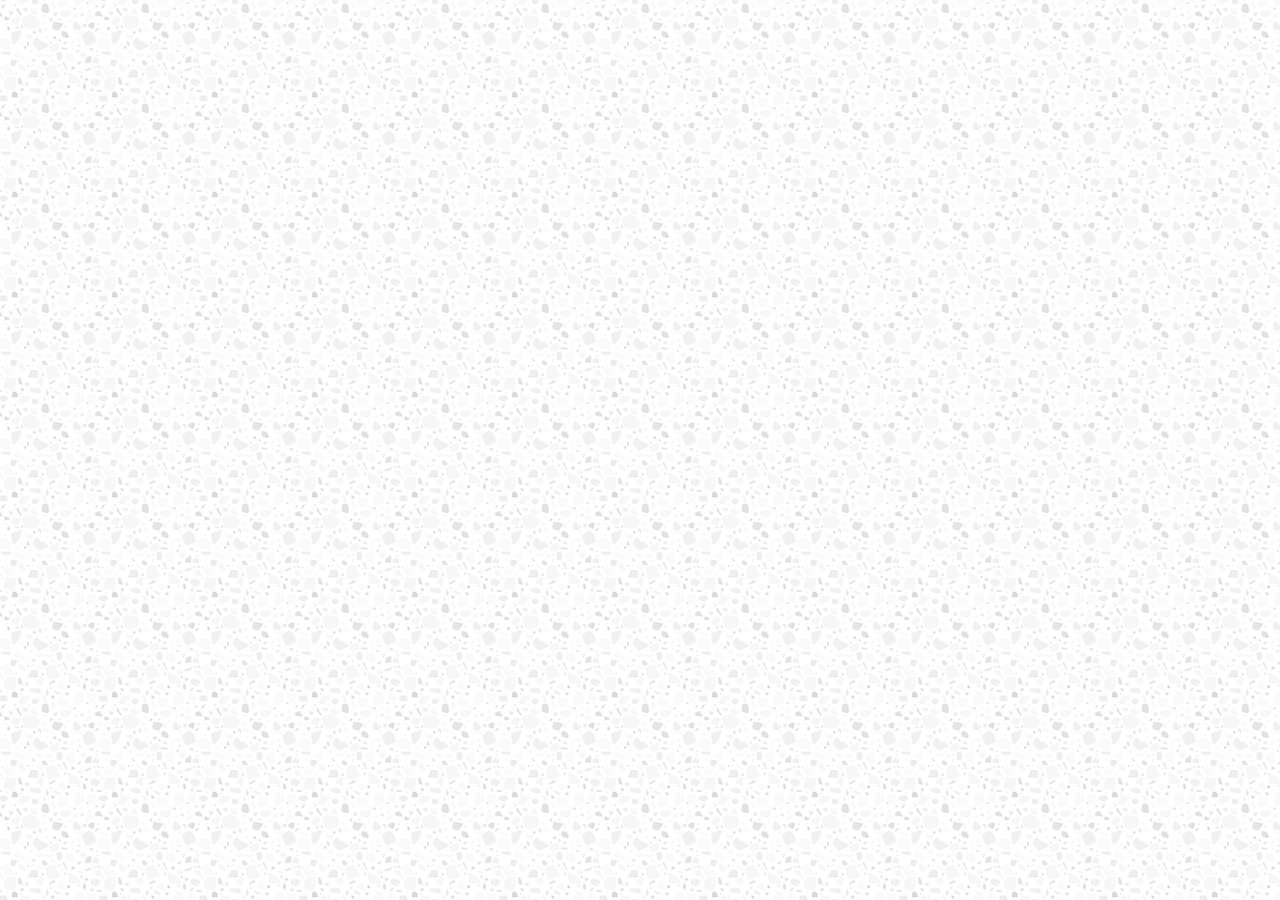
==== index.html @ eb56e2f1 "found and added a background image to the html" ====
<!DOCTYPE html>
<html lang="en">
    <head>
        <meta charset="UTF-8">
        <title>Linh Nguyen</title>
        <link rel="stylesheet" type="text/css" href="assets/css/style.css">
    </head>
    <body background="assets/images/light-grey-terrazzo.png">
        <header>
            
        </header>
    </body>
</html>
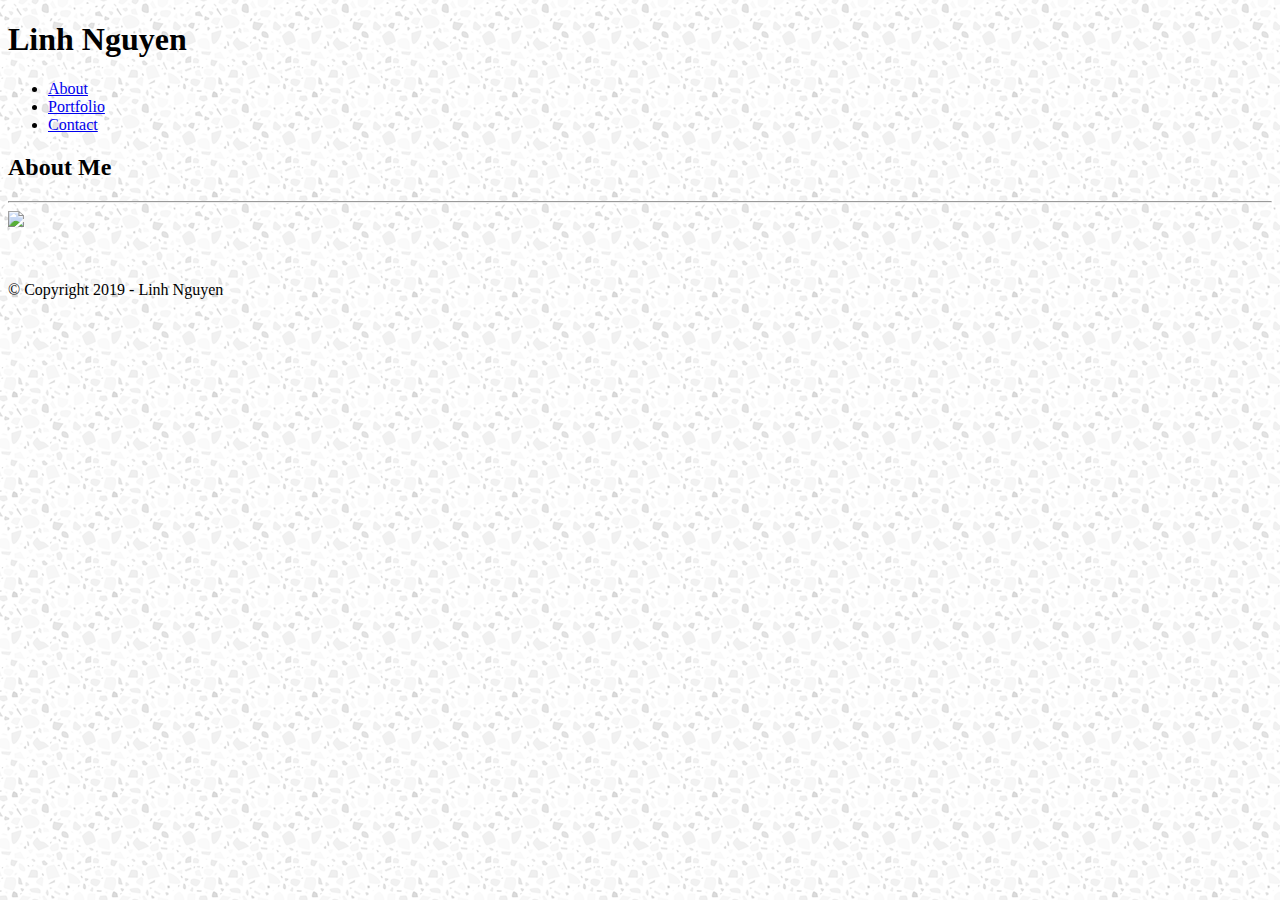
==== commit fa29d52f: "added nav bar, images, text and footer to index.html" ====
--- a/index.html
+++ b/index.html
@@ -7,7 +7,26 @@
     </head>
     <body background="assets/images/light-grey-terrazzo.png">
         <header>
-            
+            <nav>
+                <div class="name"><h1>Linh Nguyen</h1></div>
+                <ul class="list">
+                    <li class="about"><a href="#">About</a></li>
+                    <li class="port"><a href="#">Portfolio</a></li>
+                    <li class="contact"><a href="#">Contact</a></li>
+                </ul>
+            </nav>
         </header>
+        <article>
+            <section>
+                <h2>About Me</h2>
+                <hr>
+                <img src="assets/images/pp.png" class="profile">
+                <p></p>
+            </section>
+        </article>
+        <br>
+        <footer>
+            <p>&copy; Copyright 2019 - Linh Nguyen</p>
+        </footer>
     </body>
 </html>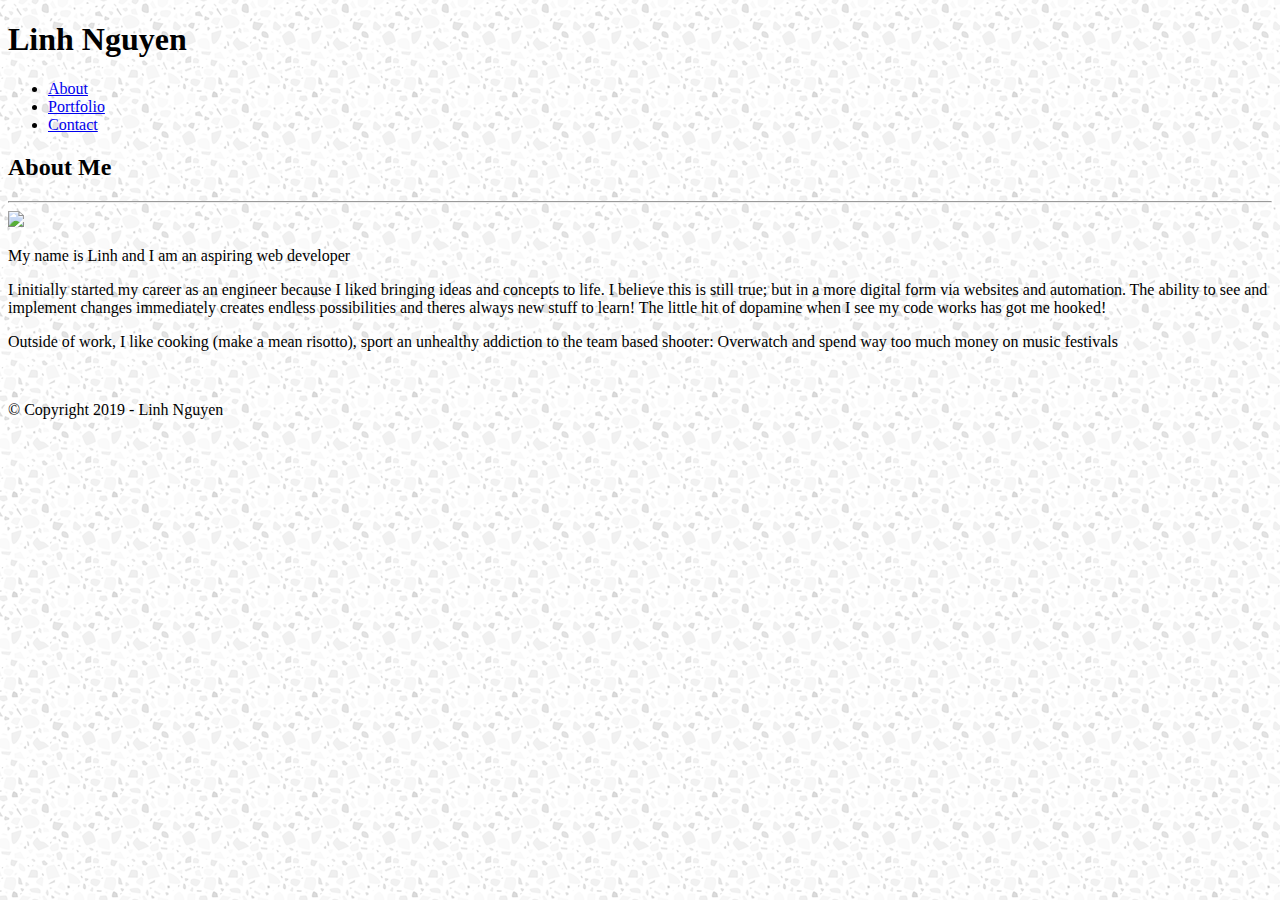
==== commit 95b50710: "added my bio" ====
--- a/index.html
+++ b/index.html
@@ -21,7 +21,9 @@
                 <h2>About Me</h2>
                 <hr>
                 <img src="assets/images/pp.png" class="profile">
-                <p></p>
+                <p>My name is Linh and I am an aspiring web developer </p>
+                <p>I initially started my career as an engineer because I liked bringing ideas and concepts to life. I believe this is still true; but in a more digital form via websites and automation. The ability to see and implement changes immediately creates endless possibilities and theres always new stuff to learn! The little hit of dopamine when I see my code works has got me hooked! </p>
+                <p>Outside of work, I like cooking (make a mean risotto), sport an unhealthy addiction to the team based shooter: Overwatch and spend way too much money on music festivals </p>
             </section>
         </article>
         <br>
@@ -29,4 +31,4 @@
             <p>&copy; Copyright 2019 - Linh Nguyen</p>
         </footer>
     </body>
-</html>+</html> 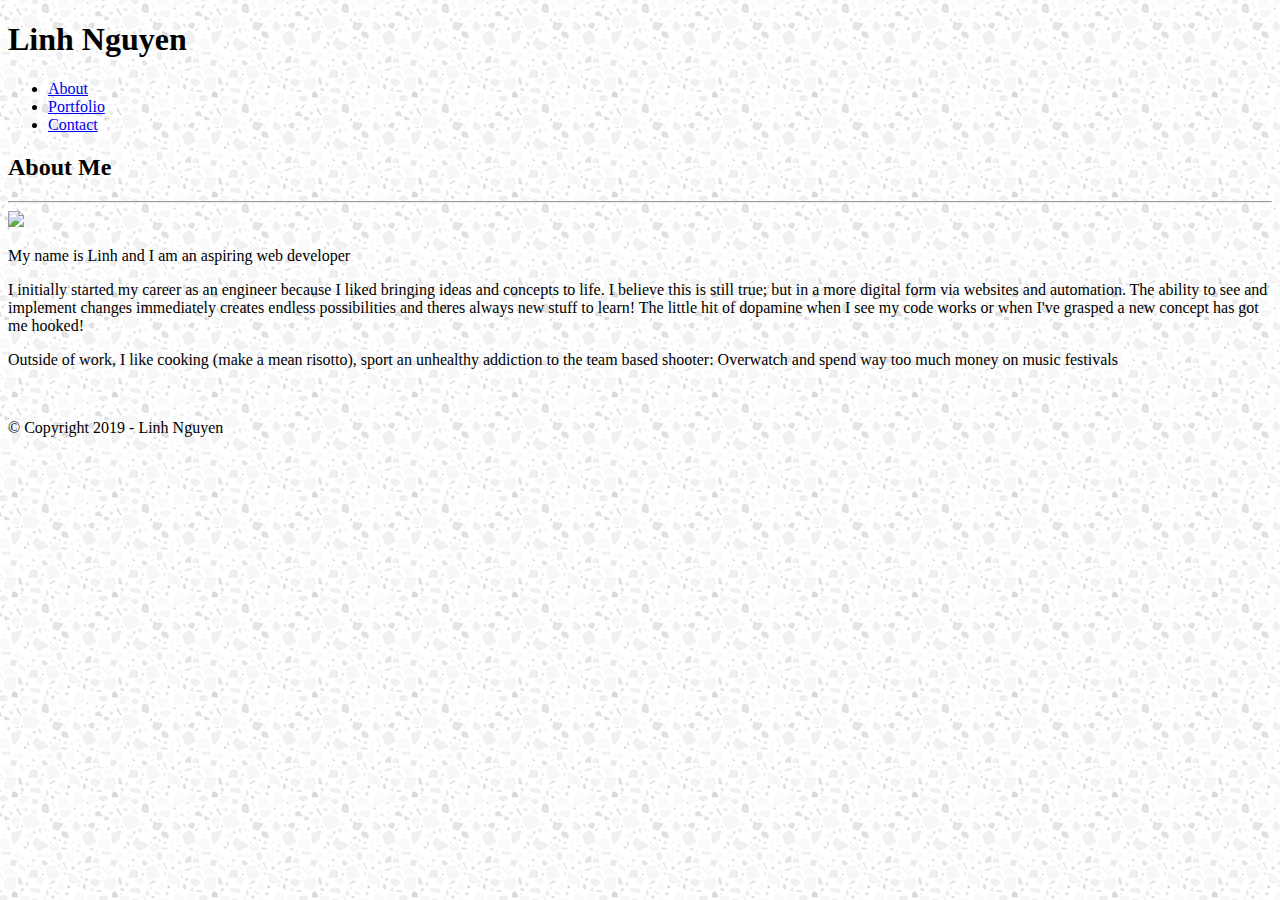
==== commit d9de6496: "added contact form html details" ====
--- a/index.html
+++ b/index.html
@@ -22,12 +22,12 @@
                 <hr>
                 <img src="assets/images/pp.png" class="profile">
                 <p>My name is Linh and I am an aspiring web developer </p>
-                <p>I initially started my career as an engineer because I liked bringing ideas and concepts to life. I believe this is still true; but in a more digital form via websites and automation. The ability to see and implement changes immediately creates endless possibilities and theres always new stuff to learn! The little hit of dopamine when I see my code works has got me hooked! </p>
+                <p>I initially started my career as an engineer because I liked bringing ideas and concepts to life. I believe this is still true; but in a more digital form via websites and automation. The ability to see and implement changes immediately creates endless possibilities and theres always new stuff to learn! The little hit of dopamine when I see my code works or when I've grasped a new concept has got me hooked! </p>
                 <p>Outside of work, I like cooking (make a mean risotto), sport an unhealthy addiction to the team based shooter: Overwatch and spend way too much money on music festivals </p>
             </section>
         </article>
         <br>
-        <footer>
+        <footer id="footer">
             <p>&copy; Copyright 2019 - Linh Nguyen</p>
         </footer>
     </body>
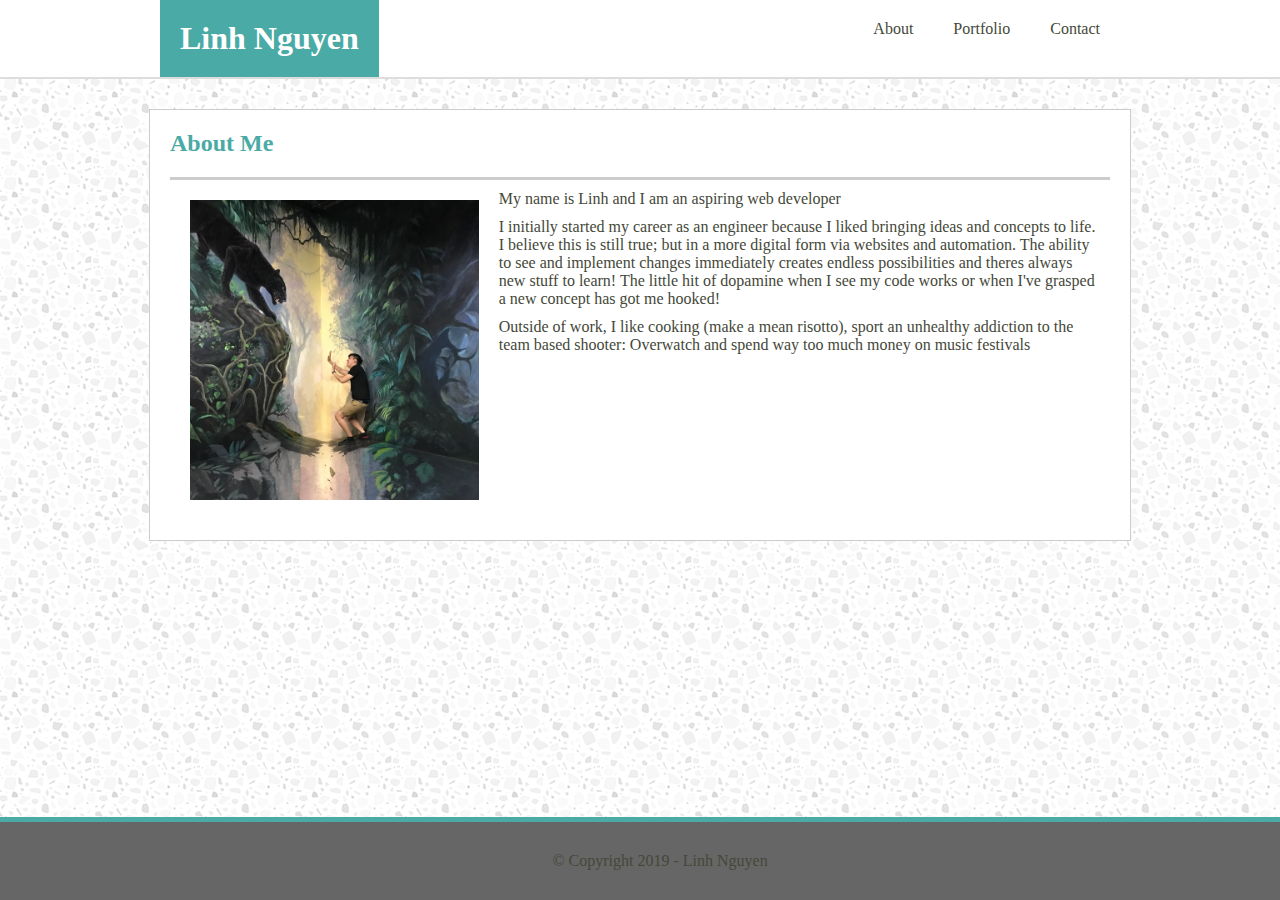
==== commit 69dcb818: "added css styling to fix nav bar" ====
--- a/index.html
+++ b/index.html
@@ -6,29 +6,36 @@
         <link rel="stylesheet" type="text/css" href="assets/css/style.css">
     </head>
     <body background="assets/images/light-grey-terrazzo.png">
-        <header>
-            <nav>
-                <div class="name"><h1>Linh Nguyen</h1></div>
-                <ul class="list">
-                    <li class="about"><a href="#">About</a></li>
-                    <li class="port"><a href="#">Portfolio</a></li>
-                    <li class="contact"><a href="#">Contact</a></li>
-                </ul>
-            </nav>
-        </header>
-        <article>
-            <section>
-                <h2>About Me</h2>
-                <hr>
-                <img src="assets/images/pp.png" class="profile">
+        <div class="page">
+
+            <header>
+                <nav>
+                    <ul class="nav">
+                        <li class="logo"><h1>Linh Nguyen</h1></li>
+                    </ul>
+                    <ul class="nav2">
+                        <li class="about"><a href="">About</a></li>
+                        <li class="port"><a href="">Portfolio</a></li>
+                        <li class="contact"><a href="">Contact</a></li>
+                    </ul>
+                </nav>
+            </header>
+
+            <article id="container">
+                <section id="main">
+                    <h2>About Me</h2>
+                    <img src="assets/images/PP.png" class="profile">
                 <p>My name is Linh and I am an aspiring web developer </p>
                 <p>I initially started my career as an engineer because I liked bringing ideas and concepts to life. I believe this is still true; but in a more digital form via websites and automation. The ability to see and implement changes immediately creates endless possibilities and theres always new stuff to learn! The little hit of dopamine when I see my code works or when I've grasped a new concept has got me hooked! </p>
                 <p>Outside of work, I like cooking (make a mean risotto), sport an unhealthy addiction to the team based shooter: Overwatch and spend way too much money on music festivals </p>
-            </section>
-        </article>
+                </section>
+            </article>
+        </div>
         <br>
+
         <footer id="footer">
             <p>&copy; Copyright 2019 - Linh Nguyen</p>
         </footer>
+        
     </body>
 </html> --- a/assets/css/style.css
+++ b/assets/css/style.css
@@ -0,0 +1,153 @@
+* {
+    margin: 0;
+    padding: 0;
+}
+
+header {
+    background-color: #ffffff;
+    border-bottom: solid;
+    border-width: 2px;
+    border-color: #dddddd;
+    width: 100%;
+}
+
+nav {
+    width: 100%;
+    overflow: auto;
+    display: block;
+}
+
+.logo {
+    background-color: #4aaaa5;
+    font-family: 'Georgia', Times, Times New Roman, serif;
+    color: #ffffff;
+    text-align: center;
+    padding: 20px;
+}
+
+nav {
+    width: 960px;
+    margin: auto;
+}
+
+.profile {
+    height: auto;
+    width: auto;
+    max-width: 300px;
+    max-height: 300px;
+    overflow: auto;
+}
+
+.nav,
+.nav2 {
+    list-style: none;
+}
+
+.nav {
+    float: left;
+}
+
+.nav2 {
+    float: right;
+}
+
+.about,
+.port,
+.contact {
+    float: left;
+    text-align: center;
+    text-decoration: none;
+    padding: 20px 20px 0px 20px;
+}
+
+a {
+    text-decoration: none;
+    color: #444839;
+}
+
+#main {
+    clear: both;
+    overflow: auto;
+}
+
+article {
+    margin: 30px auto;
+    background-color: #ffffff;
+    padding: 20px;
+    width: 940px;
+    border-style: solid;
+    border-width: 1px;
+    border-color: #cccccc;
+}
+
+h2 {
+    color: #4aaaa5;
+    padding-bottom: 20px;
+    border-bottom: solid;
+    border-width: 3px;
+    border-color: #cccccc;
+
+}
+
+.profile {
+    float: left;
+    margin: 20px;
+}
+
+p {
+    margin: 10px;
+    color: #444839;
+}
+
+#copyright {
+    color: #ffffff;
+}
+
+footer {
+    text-align: center;
+    background-color:#666666;
+    color: #ffffff;
+    padding: 20px;
+    margin: auto 0;
+    position: absolute;
+    bottom: 0;
+    width: 100%;
+    border-top: solid;
+    border-width: 5px;
+    border-color: #4aaaa5;
+}
+
+#form {
+    margin: 20px 150px 20px 150px;
+    background: #ffffff;
+    padding: 20px; 
+    border-style: solid;
+    border-width: 1px;
+    border-color: #cccccc;
+}
+
+.boxes {
+    padding: 10px;
+}
+
+input,
+textarea {
+    width: 100%;
+}
+
+#folio {
+    margin: 20px 150px 20px 150px;
+    background: #ffffff;
+    padding: 20px;
+    border-style: solid;
+    border-width: 1px;
+    border-color: #cccccc;
+}
+
+#hangman,
+#RPG,
+#trivia,
+#ruders,
+#RPS {
+    padding: 10px;
+}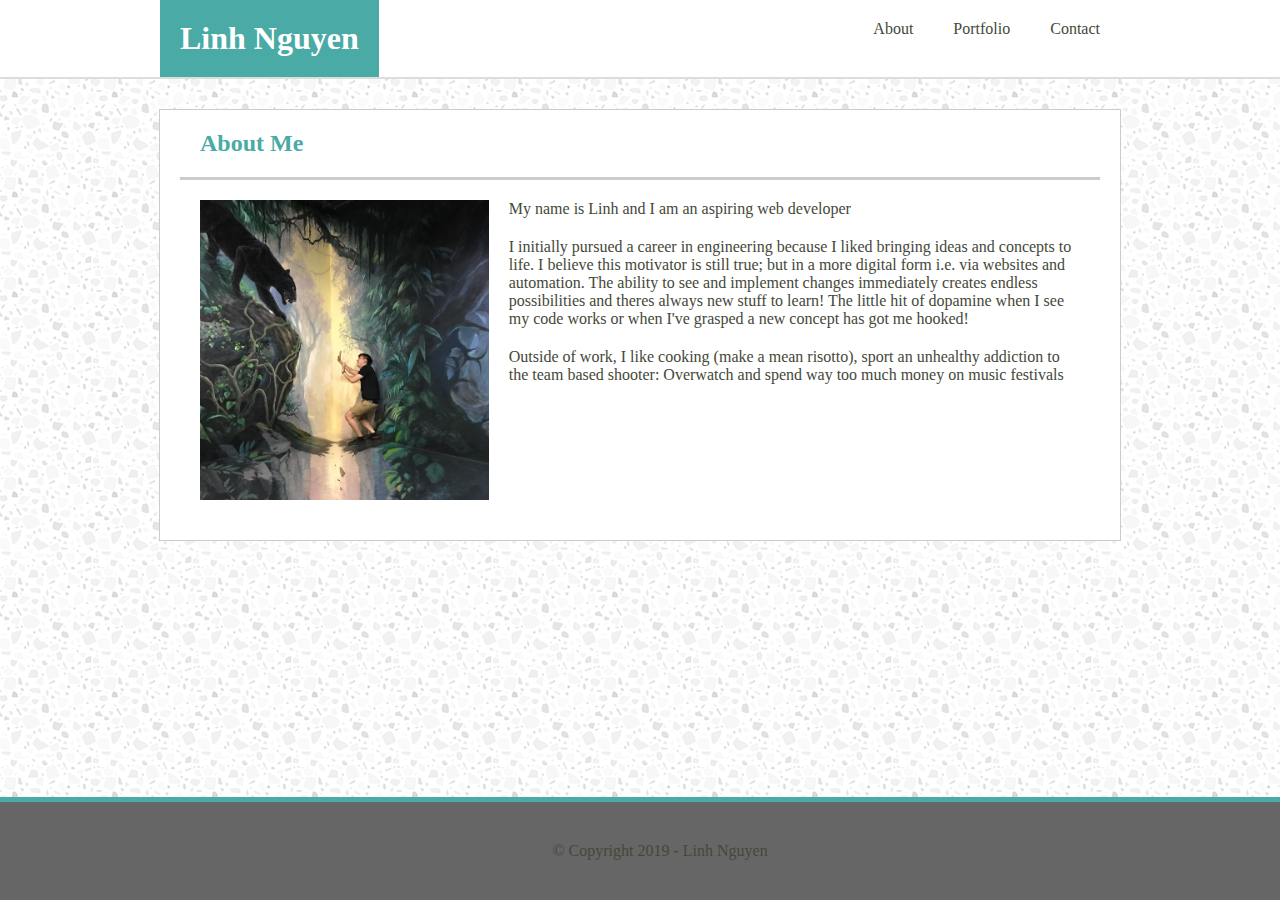
==== commit 37ba9304: "fixed some margins" ====
--- a/index.html
+++ b/index.html
@@ -26,7 +26,7 @@
                     <h2>About Me</h2>
                     <img src="assets/images/PP.png" class="profile">
                 <p>My name is Linh and I am an aspiring web developer </p>
-                <p>I initially started my career as an engineer because I liked bringing ideas and concepts to life. I believe this is still true; but in a more digital form via websites and automation. The ability to see and implement changes immediately creates endless possibilities and theres always new stuff to learn! The little hit of dopamine when I see my code works or when I've grasped a new concept has got me hooked! </p>
+                <p>I initially pursued a career in engineering because I liked bringing ideas and concepts to life. I believe this motivator is still true; but in a more digital form i.e. via websites and automation. The ability to see and implement changes immediately creates endless possibilities and theres always new stuff to learn! The little hit of dopamine when I see my code works or when I've grasped a new concept has got me hooked! </p>
                 <p>Outside of work, I like cooking (make a mean risotto), sport an unhealthy addiction to the team based shooter: Overwatch and spend way too much money on music festivals </p>
                 </section>
             </article>
--- a/assets/css/style.css
+++ b/assets/css/style.css
@@ -74,7 +74,7 @@
     margin: 30px auto;
     background-color: #ffffff;
     padding: 20px;
-    width: 940px;
+    width: 920px;
     border-style: solid;
     border-width: 1px;
     border-color: #cccccc;
@@ -83,6 +83,7 @@
 h2 {
     color: #4aaaa5;
     padding-bottom: 20px;
+    padding-left: 20px;
     border-bottom: solid;
     border-width: 3px;
     border-color: #cccccc;
@@ -95,7 +96,7 @@
 }
 
 p {
-    margin: 10px;
+    margin: 20px;
     color: #444839;
 }
 
@@ -121,6 +122,8 @@
     margin: 20px 150px 20px 150px;
     background: #ffffff;
     padding: 20px; 
+    width: 920px;
+    margin: 30px auto;
     border-style: solid;
     border-width: 1px;
     border-color: #cccccc;
@@ -130,7 +133,8 @@
     padding: 10px;
 }
 
-input,
+.firstname,
+.lastname,
 textarea {
     width: 100%;
 }
@@ -139,6 +143,8 @@
     margin: 20px 150px 20px 150px;
     background: #ffffff;
     padding: 20px;
+    width: 920px;
+    margin: 30px auto;
     border-style: solid;
     border-width: 1px;
     border-color: #cccccc;
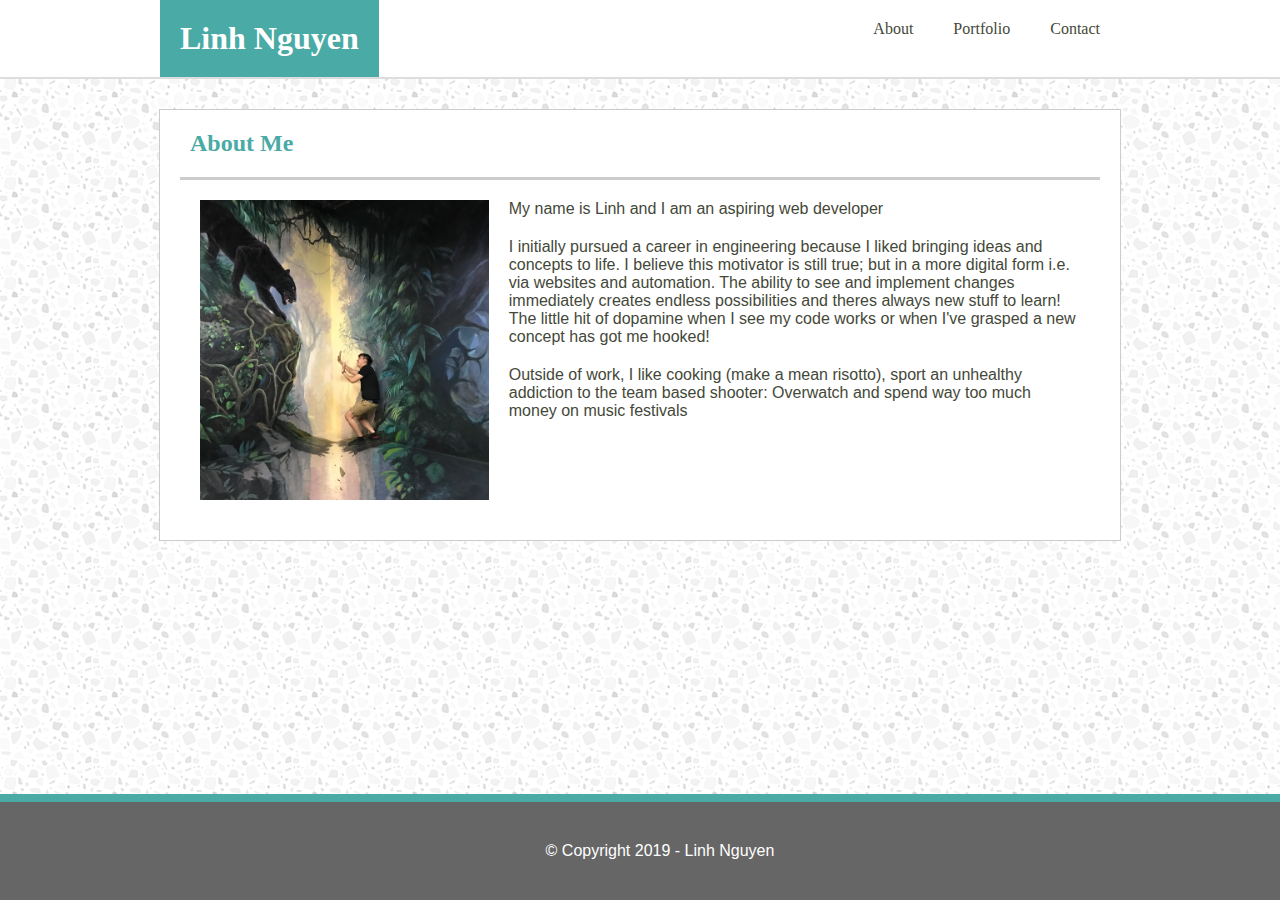
==== commit 630f905e: "fixed fonts and borders" ====
--- a/index.html
+++ b/index.html
@@ -34,7 +34,7 @@
         <br>
 
         <footer id="footer">
-            <p>&copy; Copyright 2019 - Linh Nguyen</p>
+            <p id="copyright">&copy; Copyright 2019 - Linh Nguyen</p>
         </footer>
         
     </body>
--- a/assets/css/style.css
+++ b/assets/css/style.css
@@ -55,6 +55,7 @@
 .port,
 .contact {
     float: left;
+    font-family: 'Georgia', Times, Times New Roman, serif;
     text-align: center;
     text-decoration: none;
     padding: 20px 20px 0px 20px;
@@ -82,8 +83,9 @@
 
 h2 {
     color: #4aaaa5;
+    font-family: 'Georgia', Times, Times New Roman, serif;
     padding-bottom: 20px;
-    padding-left: 20px;
+    padding-left: 10px;
     border-bottom: solid;
     border-width: 3px;
     border-color: #cccccc;
@@ -97,6 +99,7 @@
 
 p {
     margin: 20px;
+    font-family: 'Arial', 'Helvetica Neue', Helvetica, sans-serif;
     color: #444839;
 }
 
@@ -114,7 +117,7 @@
     bottom: 0;
     width: 100%;
     border-top: solid;
-    border-width: 5px;
+    border-width: 8px;
     border-color: #4aaaa5;
 }
 
